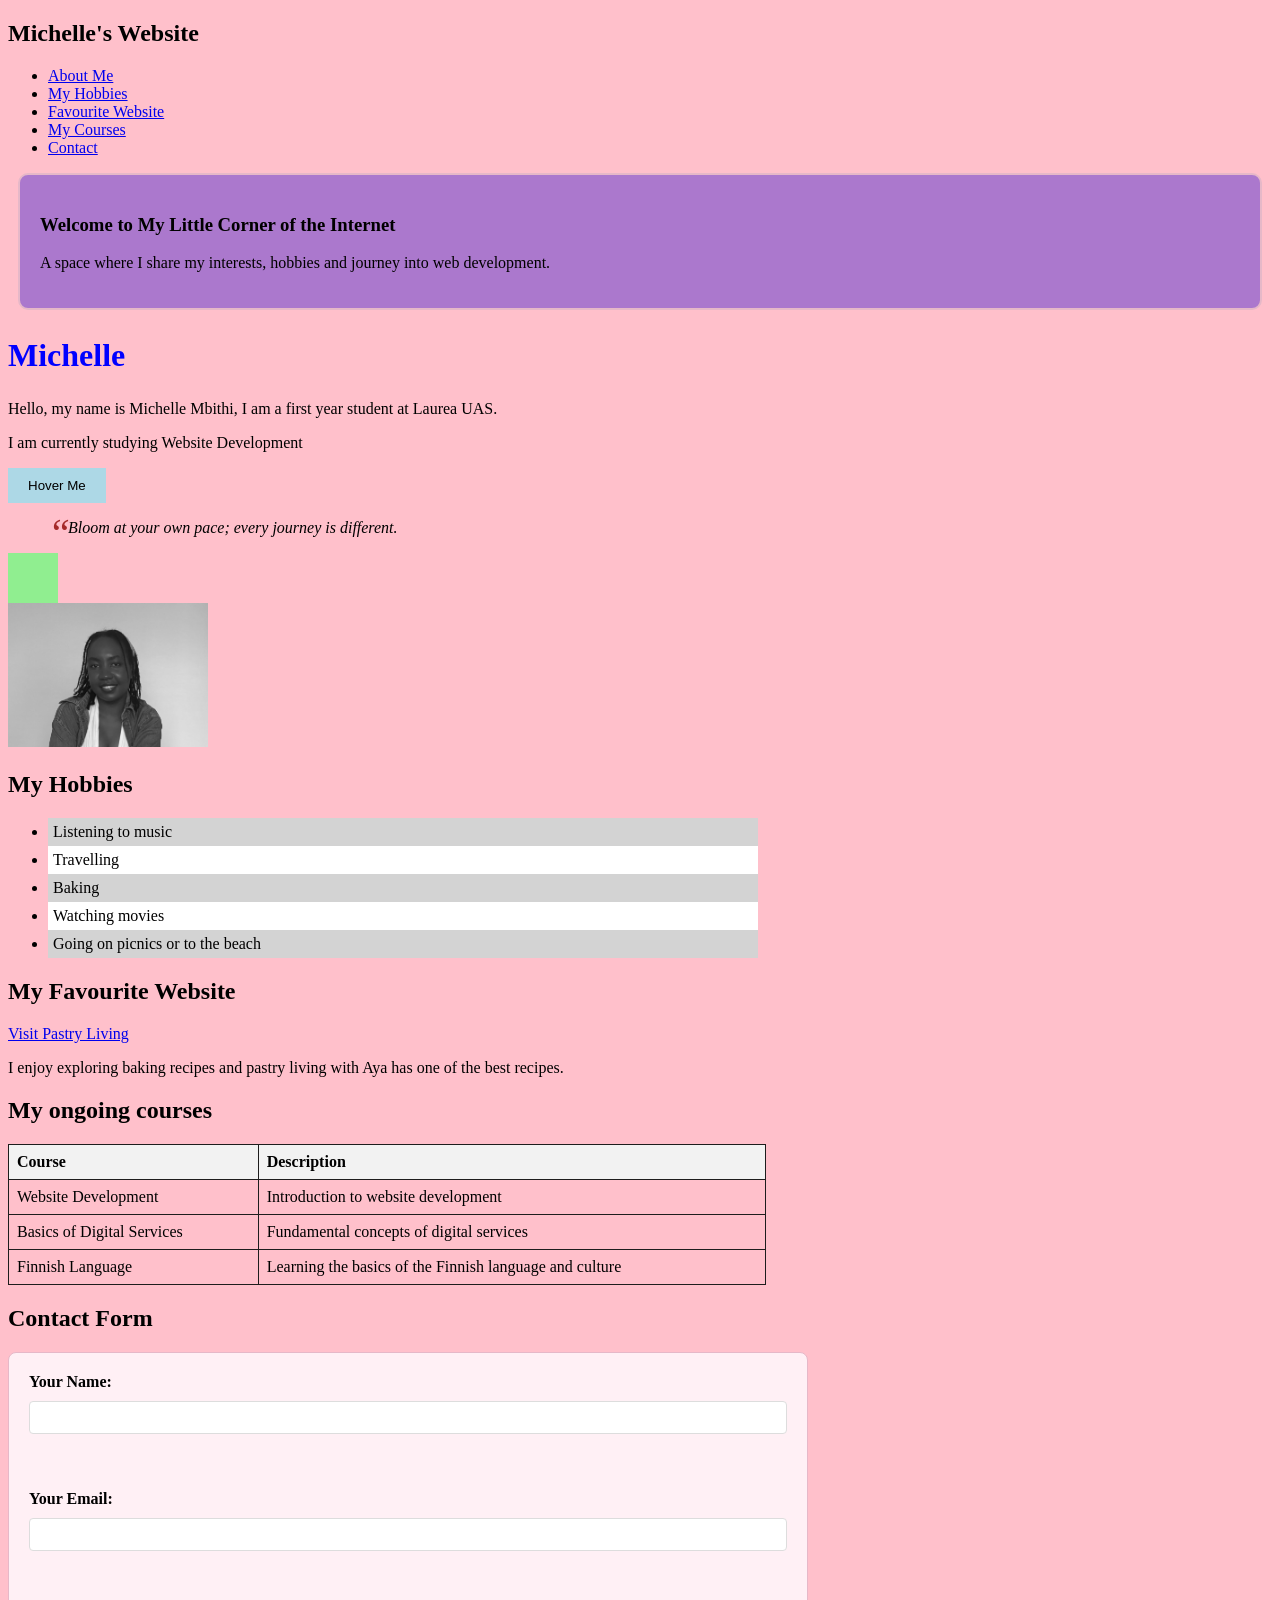
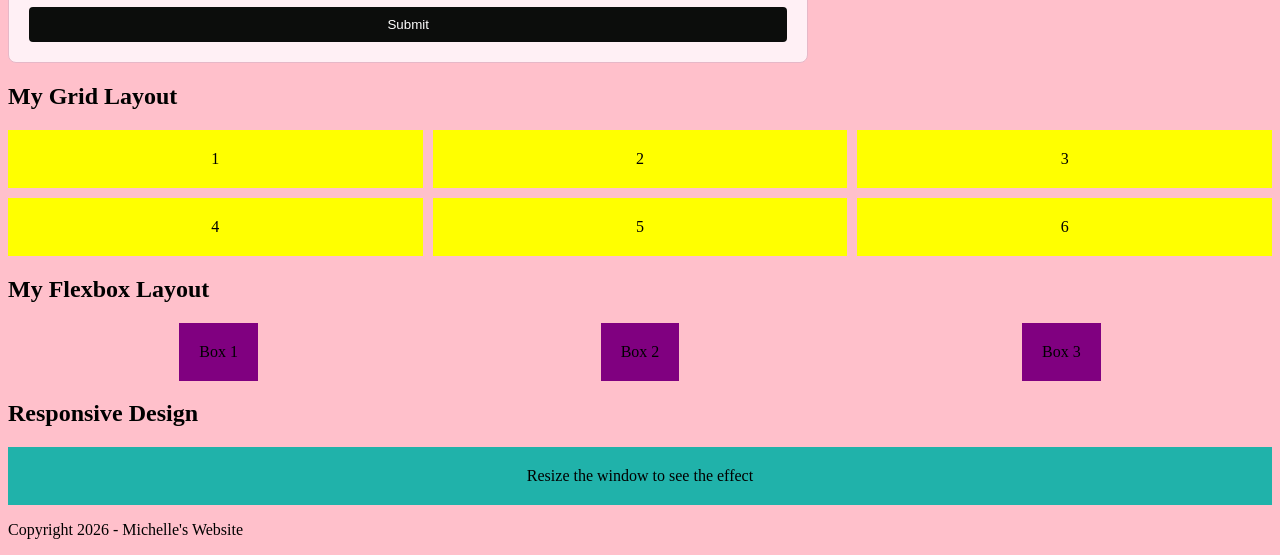
==== workshop_4/index.html @ fd0271bc "workshop_4 complete" ====
<!DOCTYPE html>
<html lang="en">
<head>
    <meta charset="UTF-8">
    <meta name="viewport" content="width=device-width, initial-scale=1.0">
    <title>Michelle's site</title>
<link rel="stylesheet" href="style.css">
</head>
<body>
    <header>
    <h2>Michelle's Website</h2>
    <nav>
        <ul>
            <li><a href="#about">About Me</a></li>
            <li><a href="#hobbies">My Hobbies</a></li>
            <li><a href="#favourite">Favourite Website</a></li>
            <li><a href="#courses">My Courses</a></li>
            <li><a href="#contact">Contact</a></li>
        </ul>
    </nav>
</header>
<main>
    <section id="about">
    <div class="content-box">
    <h3>Welcome to My Little Corner of the Internet</h3>
    <p>
        A space where I share my interests,
        hobbies and journey into web development.
    </p>
    </div>
        <h1>Michelle</h1>
        <p>Hello, my name is Michelle Mbithi, I am a first year student at Laurea UAS.</p>
        <p>I am currently studying Website Development</p>
        <button class="transition-button">Hover Me</button>
        <blockquote class="quote">
           Bloom at your own pace; every journey is different.
        </blockquote>
        <div class="animation-box"></div>
        <img src="myphoto.jpg" alt="A photograph of me" width="200" class="filter-image">
        </section>

<section id="hobbies">
        <h2>My Hobbies</h2>

<ul class="pseudo-list">
    <li>Listening to music</li>
    <li>Travelling</li>
    <li>Baking</li>
    <li>Watching movies</li>
    <li>Going on picnics or to the beach</li>
</ul>
</section>
<section id="favourite">
    <h2>My Favourite Website</h2>

    <a href="https://pastryliving.com/">
        Visit Pastry Living
    </a>
    <p>I enjoy exploring baking recipes and pastry living with Aya has one of the best recipes.</p>
</section>
<section id="courses">
    <h2>My ongoing courses</h2>

<table>
    <tr>
        <th>Course</th>
        <th>Description</th>
    </tr>
    <tr>
        <td>Website Development</td>
        <td>Introduction to website development</td>
    </tr>
    <tr>
        <td>Basics of Digital Services</td>
        <td>Fundamental concepts of digital services</td>
    </tr>
    <tr>
        <td>Finnish Language</td>
        <td>Learning the basics of the Finnish language and culture</td>
    </tr>
</table>
</section>
<section id="contact">
    <h2>Contact Form</h2>

<form>
    <label for="name">Your Name:</label>
    <input type="text" id="name" name="name" required>

    <br><br>

    <label for="email">Your Email:</label>
    <input type="email" id="email" name="email" required>

    <br><br>

    <input type="submit" value="Submit">
</form>
</section>

<section id="grid">
    <h2>My Grid Layout</h2>

    <div class="grid-container">
        <div class="grid-item">1</div>
        <div class="grid-item">2</div>
        <div class="grid-item">3</div>
        <div class="grid-item">4</div>
        <div class="grid-item">5</div>
        <div class="grid-item">6</div>
    </div>
</section>
<section id="flexbox">
    <h2>My Flexbox Layout</h2>

    <div class="flex-container">
        <div class="box">Box 1</div>
        <div class="box">Box 2</div>
        <div class="box">Box 3</div>
    </div>
</section>

<section id="responsive">
    <h2>Responsive Design</h2>

    <div class="responsive-box">
        Resize the window to see the effect
    </div>
</section>
</main>
<footer>
    <p>Copyright 2026 - Michelle's Website</p>
</footer>
</body>
</html>
---- workshop_4/style.css ----
body {
    background-color: pink;
}

h1 {
    color: blue;
    font-size: 2em;
}
.content-box {
    padding: 20px;
    margin: 10px;
    background-color: #ab78cd;
    border: 2px solid #e6b8c8;
    border-radius: 10px;
}
/* Table styling */
table {
    width: 60%;
    border-collapse: collapse;
    margin: 20px 0;
}

th, td {
    border: 1px solid #1e1d1d;
    padding: 8px;
    text-align: left;
}

th {
    background-color: #f2f2f2;
}
/* Form styling */
form {
    display: flex;
    flex-direction: column;
    gap: 10px;
    width: 60%;
    margin: 20px 0;
    padding: 20px;
    background-color: #fff0f5;
    border: 1px solid #e6b8c8;
    border-radius: 8px;
}

label {
    font-weight: bold;
}

input[type="text"],
input[type="email"] {
    padding: 8px;
    border: 1px solid #ddd;
    border-radius: 4px;
}

input[type="submit"] {
    background-color: #0c0d0c;
    color: white;
    padding: 10px;
    border: none;
    border-radius: 4px;
    cursor: pointer;
}

input[type="submit"]:hover {
    background-color: #45a049;
}

.transition-button {
    background-color: lightblue;
    padding: 10px 20px;
    border: none;
    cursor: pointer;
    transition: background-color 0.3s ease;
}

.transition-button:hover {
    background-color: lightcoral;
}
.animation-box {
    width: 50px;
    height: 50px;
    background-color: lightgreen;
    position: relative;
    animation: move 2s infinite alternate;
}

@keyframes move {
    from {
        left: 0;
    }
    to {
        left: 100px;
    }
}
.pseudo-list li {
    width: 700px;
    padding: 5px;
}
.pseudo-list li:nth-child(odd) {
    background-color: lightgray;
}

.pseudo-list li:nth-child(even) {
    background-color: white;
}
.filter-image {
    filter: grayscale(100%);
    transition: filter 0.3s ease;
}

.filter-image:hover {
    filter: grayscale(0%);
}
.quote {
    position: relative;
    padding-left: 20px;
    font-style: italic;
}

.quote::before {
    content: '“';
    font-size: 40px;
    position: absolute;
    left: 0;
    top: -10px;
    color: brown;
}

.grid-container {
    display: grid;
    grid-template-columns: repeat(3, 1fr);
    grid-gap: 10px;
}

.grid-item {
    background-color: yellow;
    padding: 20px;
    text-align: center;
}

.flex-container {
    display: flex;
    justify-content: space-around;
    align-items: center;
}

.box {
    background-color: purple;
    padding: 20px;
    text-align: center;
}

.responsive-box {
    padding: 20px;
    text-align: center;
}

@media (max-width: 600px) {
    .responsive-box {
        background-color: lightcoral;
    }
}

@media (min-width: 601px) {
    .responsive-box {
        background-color: lightseagreen;
    }
}
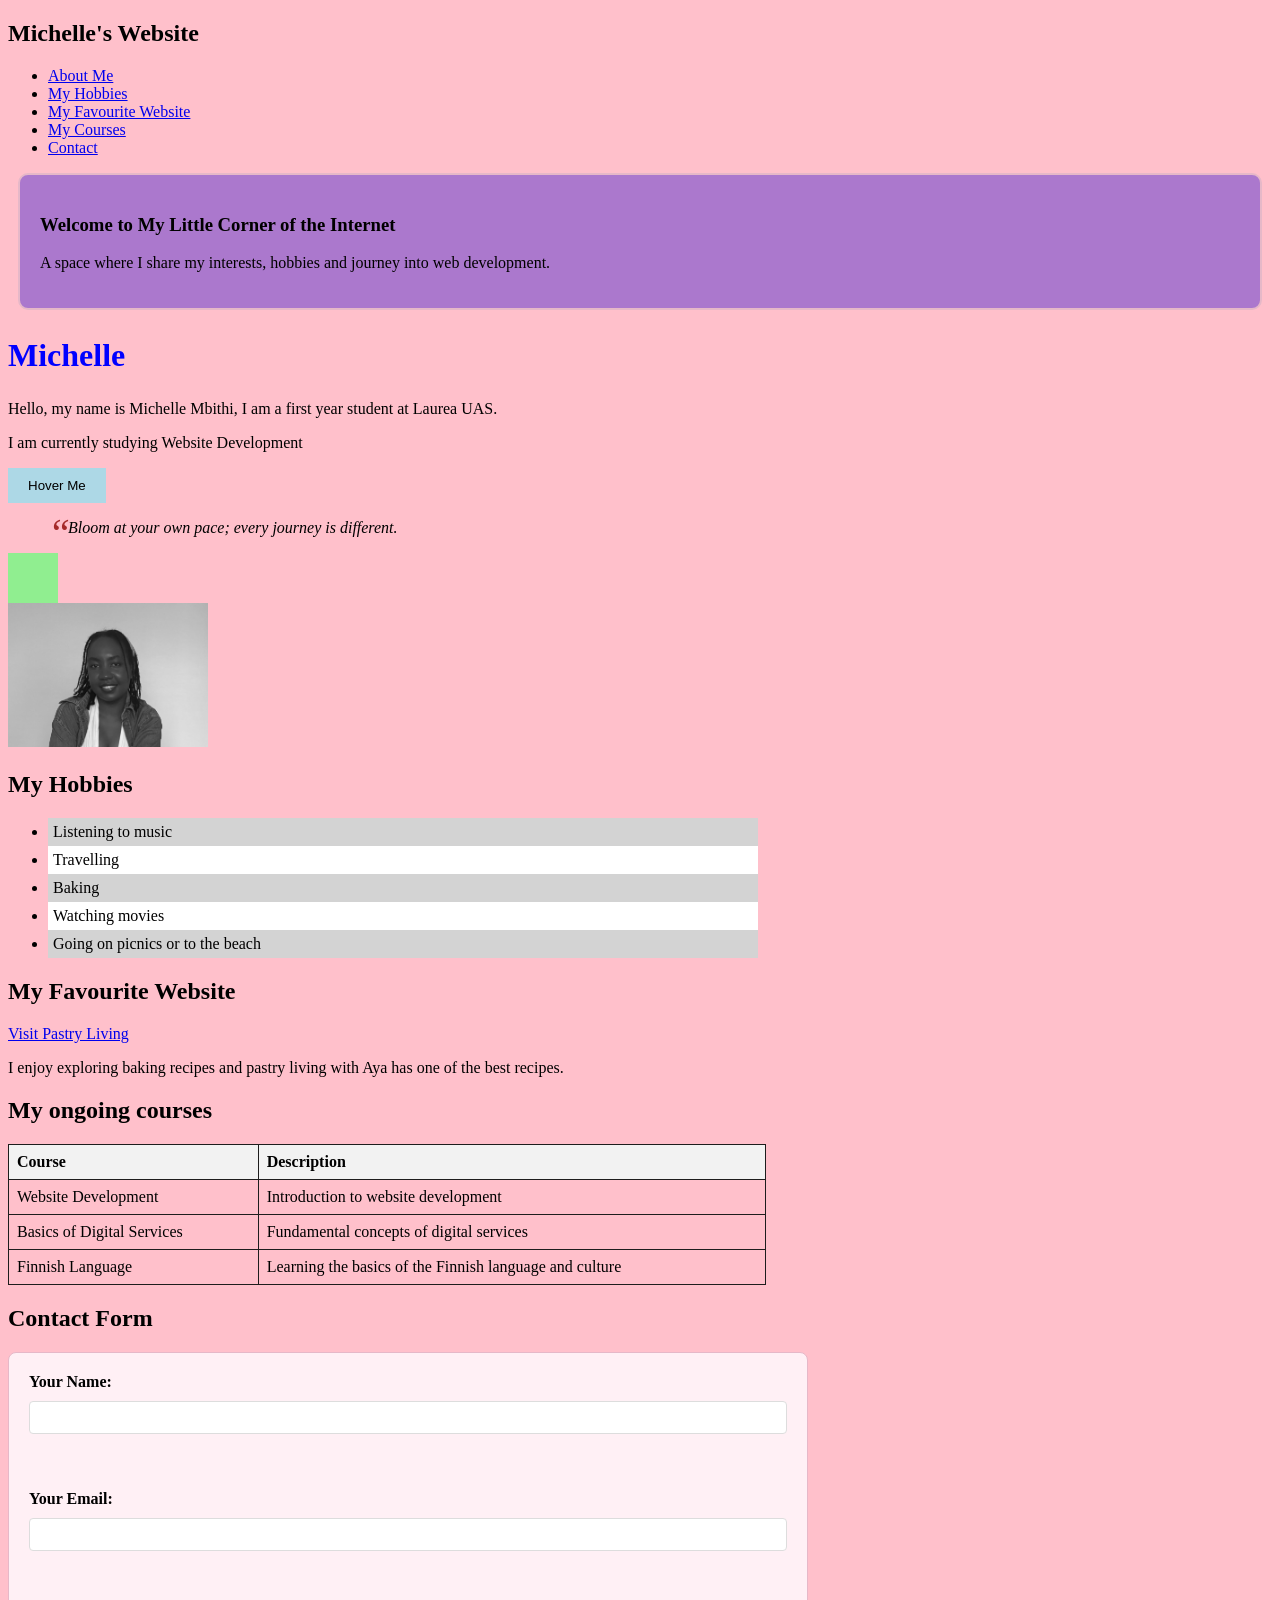
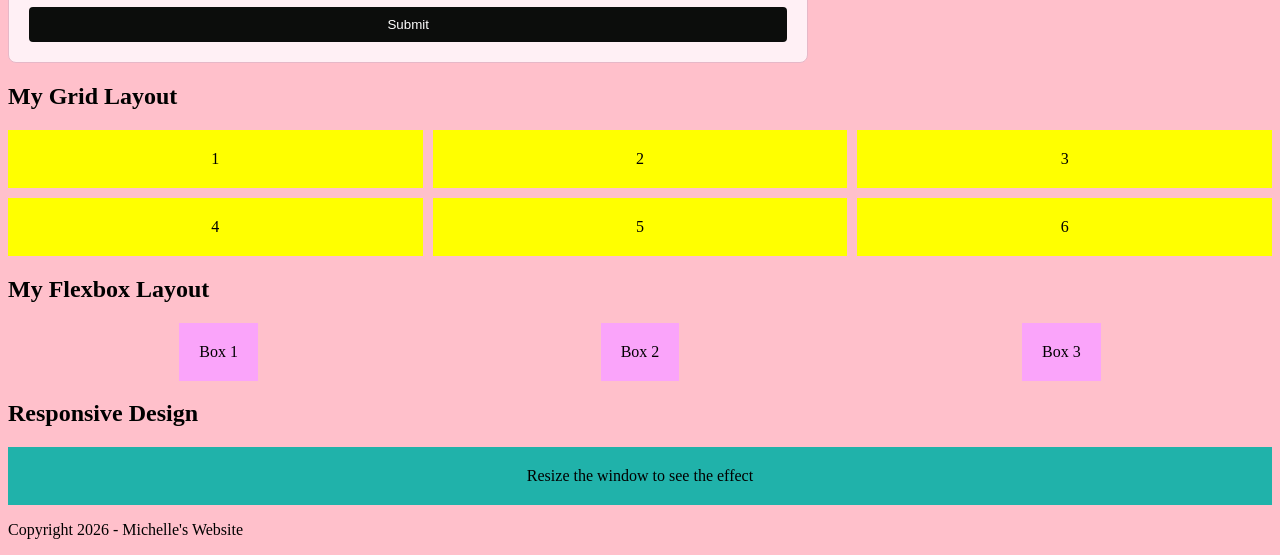
==== commit f0201ba3: "updates" ====
--- a/workshop_4/index.html
+++ b/workshop_4/index.html
@@ -13,7 +13,7 @@
         <ul>
             <li><a href="#about">About Me</a></li>
             <li><a href="#hobbies">My Hobbies</a></li>
-            <li><a href="#favourite">Favourite Website</a></li>
+            <li><a href="#favourite">My Favourite Website</a></li>
             <li><a href="#courses">My Courses</a></li>
             <li><a href="#contact">Contact</a></li>
         </ul>
--- a/workshop_4/style.css
+++ b/workshop_4/style.css
@@ -65,7 +65,7 @@
 input[type="submit"]:hover {
     background-color: #45a049;
 }
-
+/*css transitions */
 .transition-button {
     background-color: lightblue;
     padding: 10px 20px;
@@ -126,7 +126,7 @@
     top: -10px;
     color: brown;
 }
-
+/* Grid and Flexbox styling */
 .grid-container {
     display: grid;
     grid-template-columns: repeat(3, 1fr);
@@ -146,7 +146,7 @@
 }
 
 .box {
-    background-color: purple;
+    background-color: rgb(250, 164, 250);
     padding: 20px;
     text-align: center;
 }
